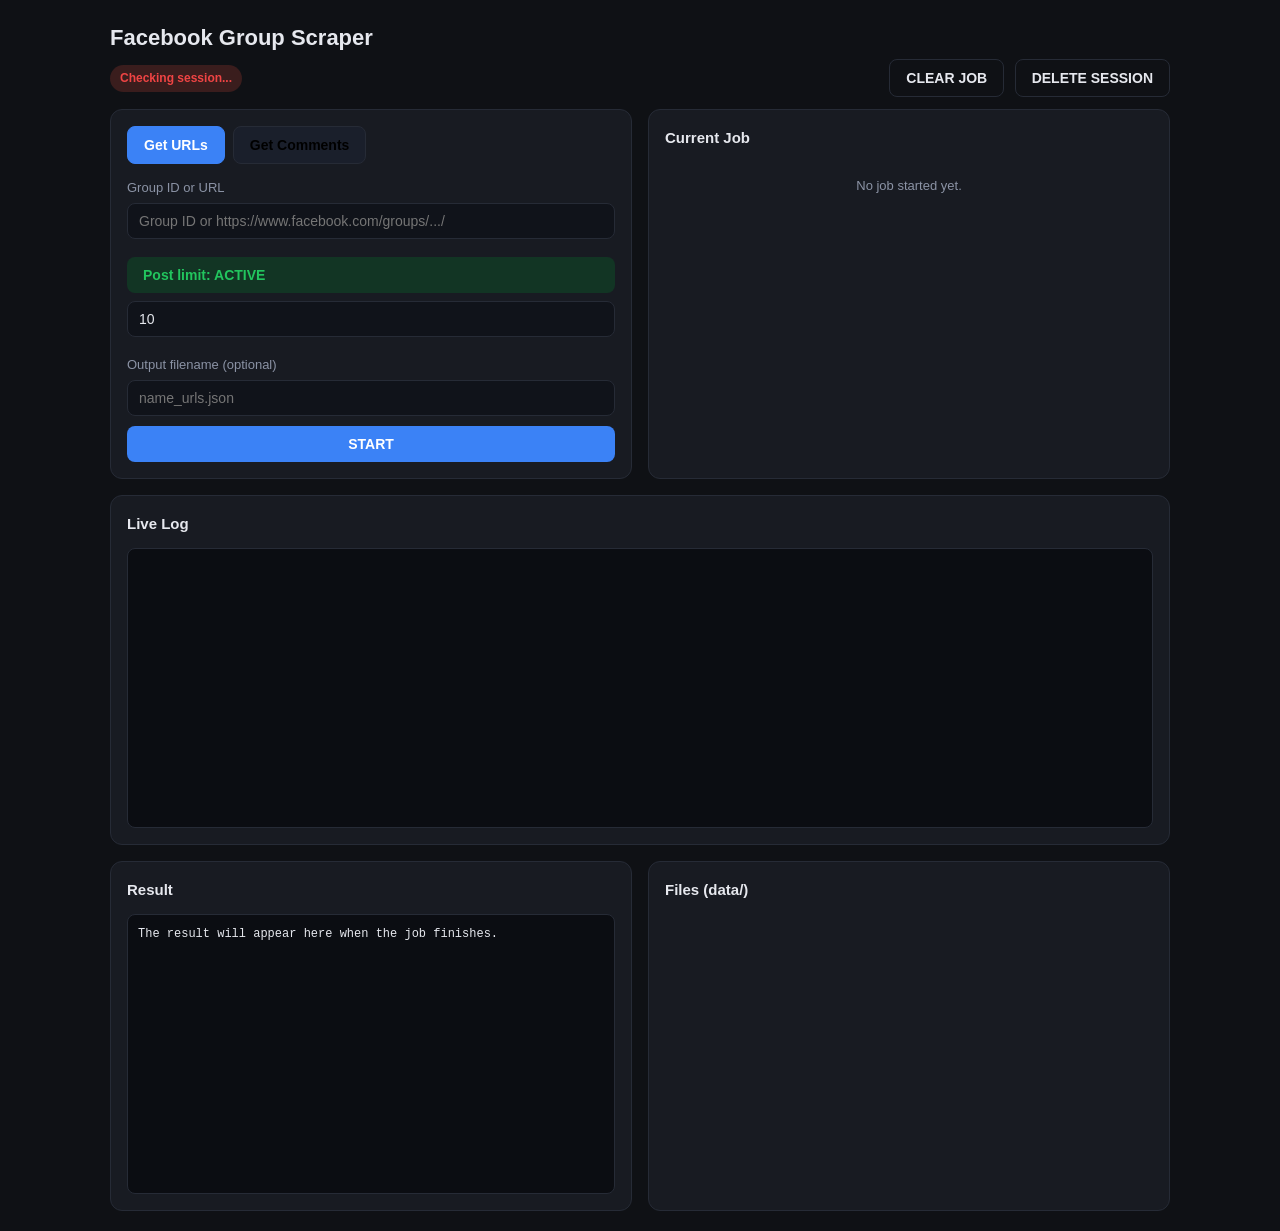
==== webui/templates/index.html @ f1b33005 "Facebook group scraper - Playwright + Flask web UI (Get URLs / Get Comments)" ====
﻿<!DOCTYPE html>
<html lang="en">
<head>
<meta charset="utf-8">
<meta name="viewport" content="width=device-width, initial-scale=1">
<title>Facebook Group Scraper</title>
<style>
  :root { --bg:#0f1115; --card:#181b22; --line:#262b36; --txt:#e6e8ee; --muted:#8b93a5; --acc:#3b82f6; --ok:#22c55e; --warn:#f59e0b; --err:#ef4444; }
  * { box-sizing:border-box; }
  body { margin:0; font-family:Segoe UI, Tahoma, Arial, sans-serif; background:var(--bg); color:var(--txt); line-height:1.6; }
  .wrap { max-width:1100px; margin:0 auto; padding:20px; }
  h1 { font-size:22px; margin:0 0 4px; }
  .sub { color:var(--muted); font-size:13px; margin-bottom:18px; }
  .row { display:flex; align-items:center; justify-content:space-between; margin-bottom:12px; flex-wrap:wrap; gap:8px; }
  .grid { display:grid; grid-template-columns:1fr 1fr; gap:16px; }
  @media (max-width:900px){ .grid{grid-template-columns:1fr;} }
  .card { background:var(--card); border:1px solid var(--line); border-radius:12px; padding:16px; }
  .card h2 { font-size:15px; margin:0 0 12px; }
  select, input[type=text], input[type=number] { width:100%; background:#10131a; border:1px solid var(--line); color:var(--txt); padding:9px 11px; border-radius:8px; font-size:14px; margin-bottom:10px; }
  label { display:block; font-size:13px; color:var(--muted); margin:8px 0 4px; }
  button { border:0; border-radius:8px; padding:10px 16px; font-size:14px; cursor:pointer; font-weight:600; }
  .primary { background:var(--acc); color:#fff; width:100%; }
  .primary:disabled { opacity:.5; cursor:not-allowed; }
  .ghost { background:transparent; border:1px solid var(--line); color:var(--txt); }
  .limit-toggle { display:block; width:100%; margin:8px 0; text-align:left; }
  .limit-toggle.active { background:#123524; border-color:#22c55e; color:#22c55e; }
  .limit-toggle.inactive { background:#3a1d1d; border-color:#ef4444; color:#ef4444; }
  .badge { display:inline-block; padding:4px 10px; border-radius:99px; font-size:12px; font-weight:600; }
  .b-ok { background:#123524; color:var(--ok); }
  .b-bad { background:#3a1d1d; color:var(--err); }
  .tabs { display:flex; gap:8px; margin-bottom:14px; }
  .tabs button { background:#1a1f2b; border:1px solid var(--line); }
  .tabs button.on { background:var(--acc); border-color:var(--acc); color:#fff; }
  textarea { width:100%; min-height:180px; resize:vertical; background:#10131a; border:1px solid var(--line); color:var(--txt); padding:9px 11px; border-radius:8px; font:14px Consolas, monospace; margin-bottom:10px; }
  .hint { color:var(--muted); font-size:12px; margin:-4px 0 10px; }
  .center { text-align:center; color:var(--muted); font-size:13px; padding:14px; }
  #log { background:#0b0d12; border:1px solid var(--line); border-radius:8px; padding:10px; height:280px; overflow:auto; font-family:Consolas, monospace; font-size:12px; line-height:1.6; white-space:pre-wrap; direction:ltr; text-align:left; }
  #result { background:#0b0d12; border:1px solid var(--line); border-radius:8px; padding:10px; height:280px; overflow:auto; font-family:Consolas, monospace; font-size:12px; white-space:pre-wrap; direction:ltr; text-align:left; }
  .files { list-style:none; margin:0; padding:0; }
  .files li { display:flex; justify-content:space-between; padding:7px 4px; border-bottom:1px solid var(--line); font-size:13px; }
  .files a { color:var(--acc); text-decoration:none; }
  .files .size { color:var(--muted); }
  .file-actions { display:flex; gap:6px; align-items:center; }
  .file-actions button { padding:5px 8px; font-size:12px; }
</style>
</head>
<body>
<div class="wrap">
  <h1>Facebook Group Scraper</h1>
  <div class="row">
    <span id="sessionBadge" class="badge b-bad">Checking session...</span>
    <div>
      <button class="ghost" id="clearJobBtn" style="margin-right:6px;">CLEAR JOB</button>
      <button class="ghost" id="clearSessionBtn">DELETE SESSION</button>
    </div>
  </div>

  <div class="grid">
    <div class="card">
      <div class="tabs">
        <button id="tabGroup" class="on" type="button">Get URLs</button>
        <button id="tabComments" type="button">Get Comments</button>
      </div>

      <div id="formGroup">
        <label>Group ID or URL</label>
        <input type="text" id="groupInput" placeholder="Group ID or https://www.facebook.com/groups/.../">
        <button id="postLimitToggle" class="limit-toggle active" type="button" aria-pressed="true">Post limit: ACTIVE</button>
        <input type="number" id="postLimit" value="10" min="1" max="1000">
      </div>

      <div id="formComments" style="display:none;">
        <label>Post URL (single URL)</label>
        <input type="text" id="commentsUrl" placeholder="https://www.facebook.com/groups/.../posts/.../">
        <label>Or load a URL list from a JSON file</label>
        <select id="commentsSourceFile"><option value="">Use a single URL</option></select>
      </div>

      <label>Output filename (optional)</label>
      <input type="text" id="outputName" placeholder="name_urls.json">
      <button id="runBtn" class="primary">START</button>
    </div>

    <div class="card">
      <h2>Current Job</h2>
      <div id="jobInfo" class="center">No job started yet.</div>
      <button id="stopBtn" class="ghost" style="display:none;width:100%;margin-top:10px;">STOP AND SAVE</button>
    </div>
  </div>

  <div style="margin-top:16px;">
    <div class="card">
      <h2>Live Log</h2>
      <div id="log"></div>
    </div>
  </div>

  <div class="grid" style="margin-top:16px;">
    <div class="card">
      <h2>Result</h2>
      <div id="result">The result will appear here when the job finishes.</div>
    </div>
    <div class="card">
      <h2>Files (data/)</h2>
      <ul class="files" id="fileList"></ul>
    </div>
  </div>
</div>

<script src="/static/app.js"></script>
</body>
</html>
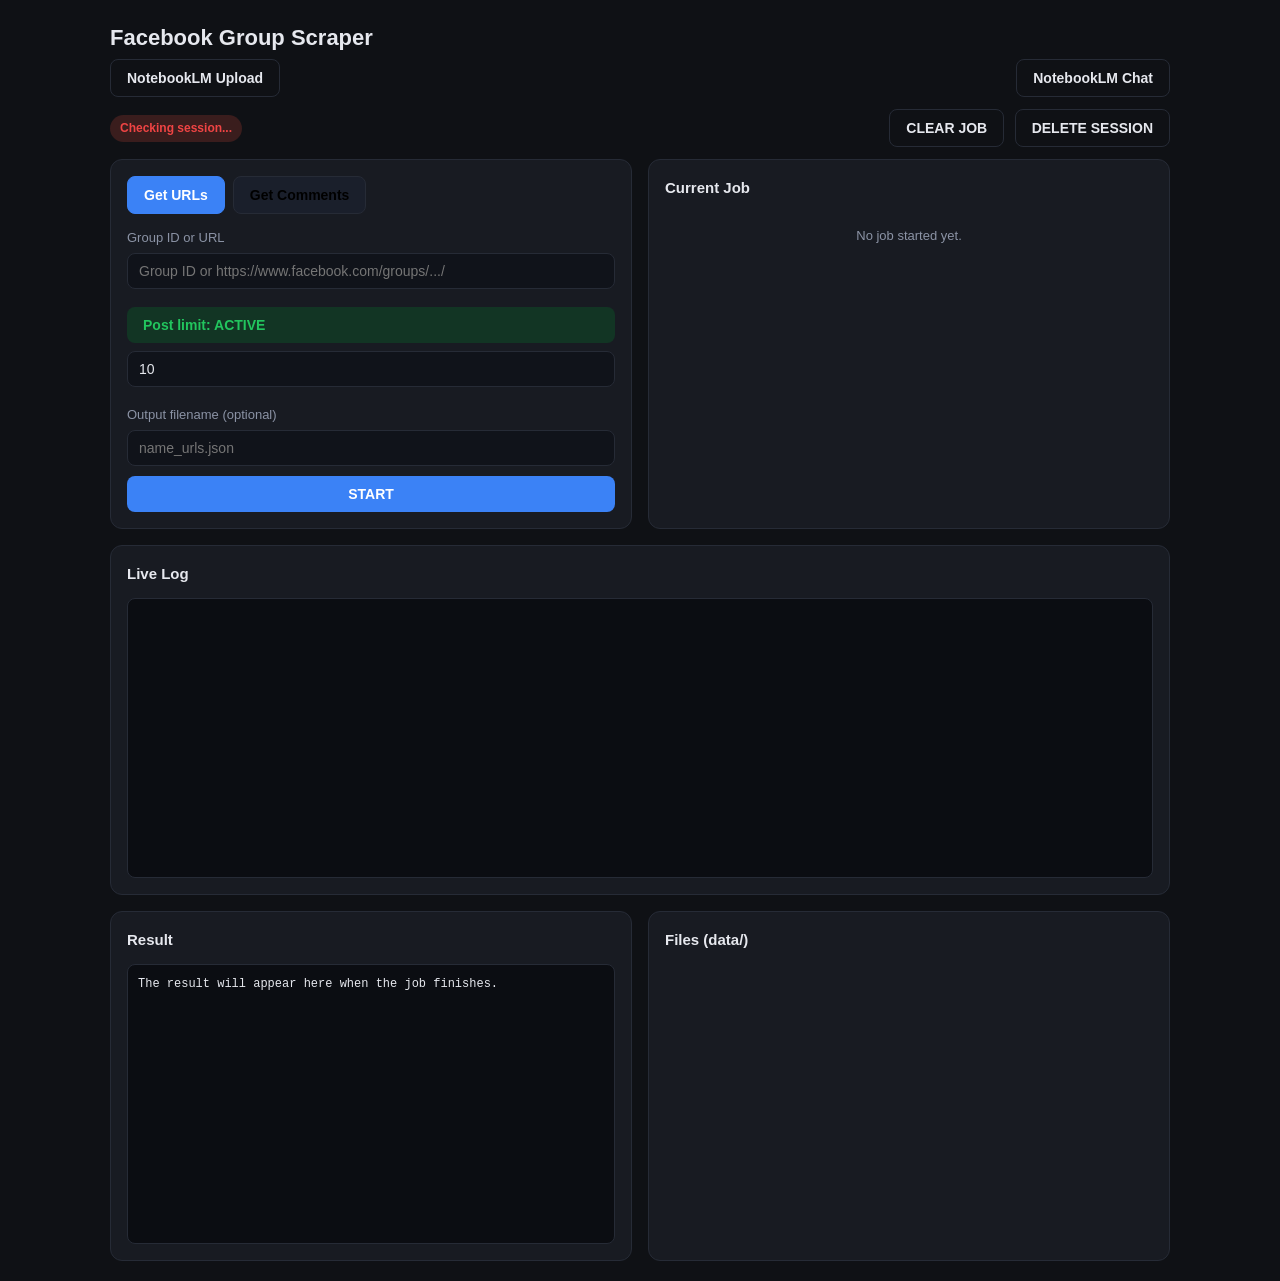
==== commit 6a5bbe23: "dneme" ====
--- a/webui/templates/index.html
+++ b/webui/templates/index.html
@@ -48,6 +48,10 @@
 <div class="wrap">
   <h1>Facebook Group Scraper</h1>
   <div class="row">
+    <button class="ghost" type="button" onclick="window.location.href='/upload'">NotebookLM Upload</button>
+    <button class="ghost" type="button" onclick="window.location.href='/chat'">NotebookLM Chat</button>
+  </div>
+  <div class="row">
     <span id="sessionBadge" class="badge b-bad">Checking session...</span>
     <div>
       <button class="ghost" id="clearJobBtn" style="margin-right:6px;">CLEAR JOB</button>
@@ -66,7 +70,7 @@
         <label>Group ID or URL</label>
         <input type="text" id="groupInput" placeholder="Group ID or https://www.facebook.com/groups/.../">
         <button id="postLimitToggle" class="limit-toggle active" type="button" aria-pressed="true">Post limit: ACTIVE</button>
-        <input type="number" id="postLimit" value="10" min="1" max="1000">
+        <input type="number" id="postLimit" value="10" min="1" max="100000">
       </div>
 
       <div id="formComments" style="display:none;">
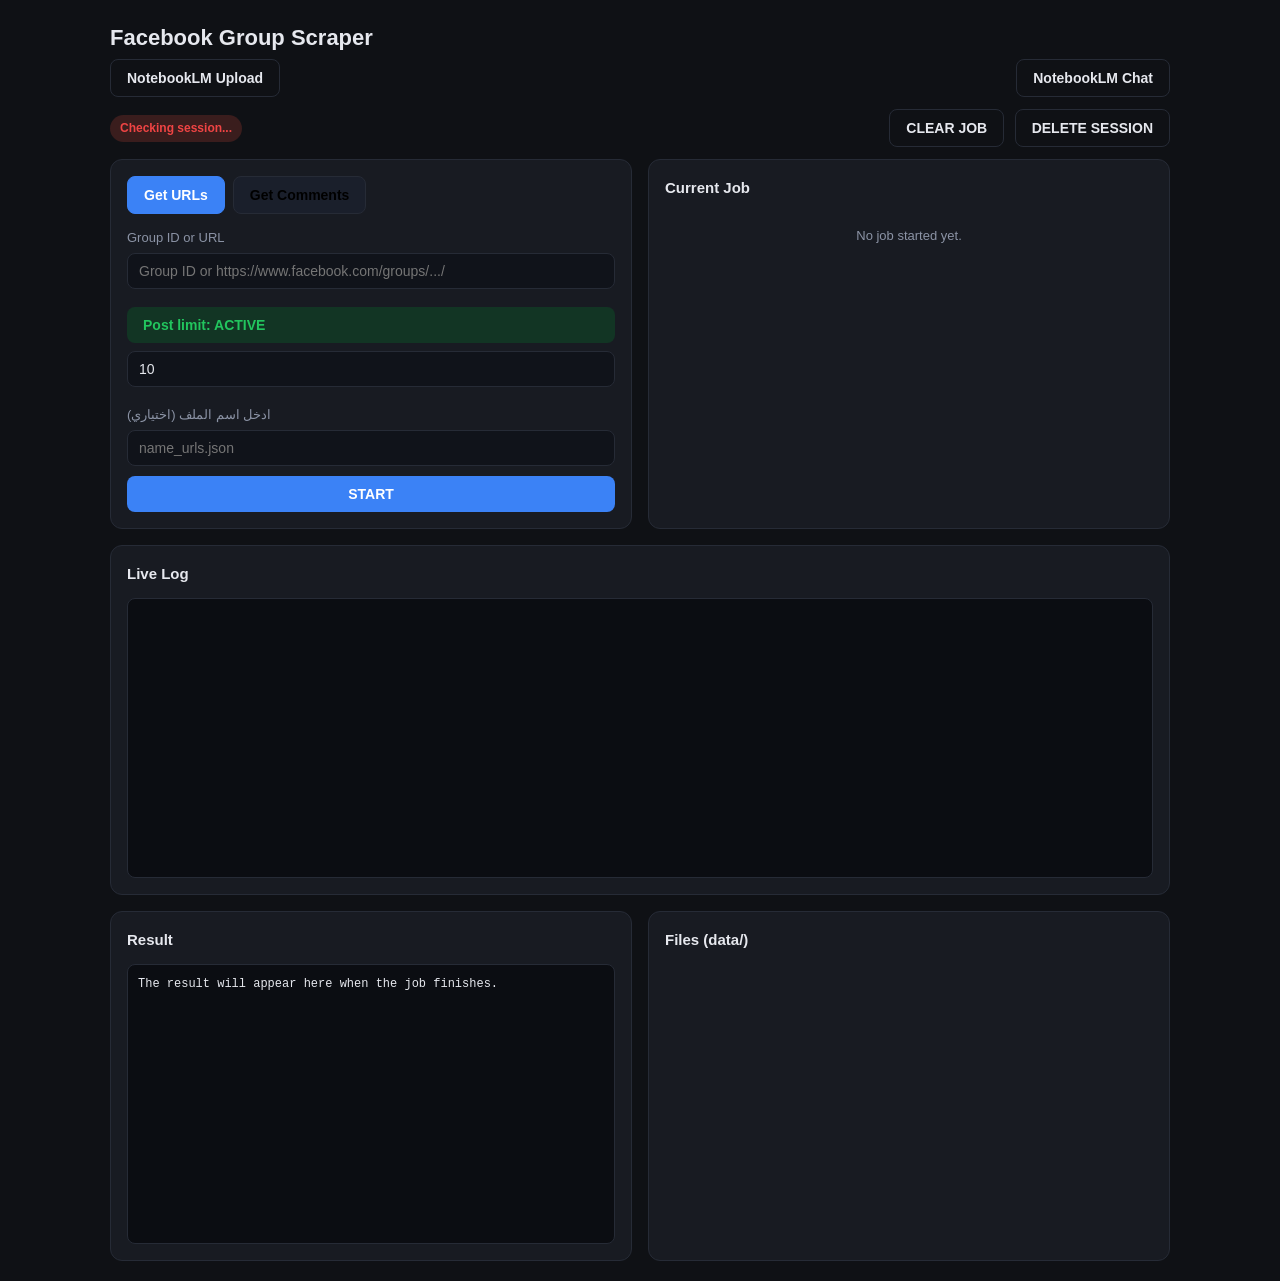
==== commit 7dbca0c7: "Remove obsolete HTML templates for scraping and uploading, refactor NotebookLM login process to use " ====
--- a/webui/templates/index.html
+++ b/webui/templates/index.html
@@ -80,7 +80,7 @@
         <select id="commentsSourceFile"><option value="">Use a single URL</option></select>
       </div>
 
-      <label>Output filename (optional)</label>
+      <label>ادخل اسم الملف (اختياري)</label>
       <input type="text" id="outputName" placeholder="name_urls.json">
       <button id="runBtn" class="primary">START</button>
     </div>
